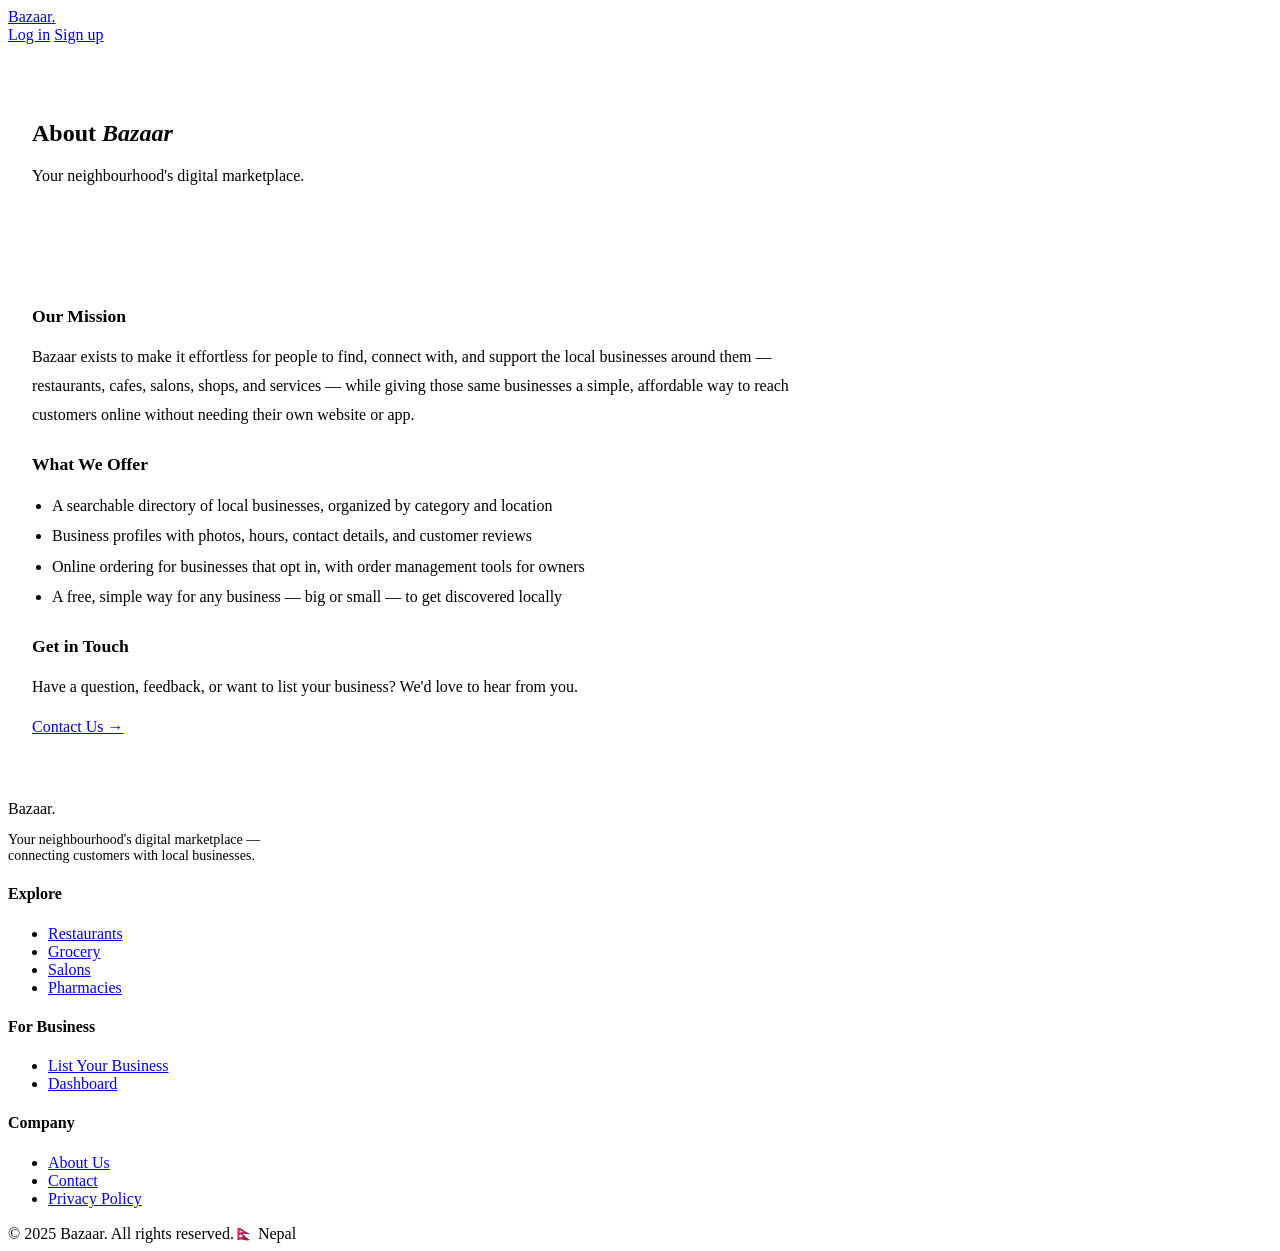
==== frontend/about.html @ f21ec8f5 "Fix mobile usability, opening hours layout, add city dropdown, About/Contact pages - Opening Hours: " ====
<!DOCTYPE html>
<html lang="en">
<head>
<meta charset="UTF-8">
<meta name="viewport" content="width=device-width, initial-scale=1.0">
<title>About Us — Bazaar</title>
<link rel="stylesheet" href="/css/main.css">
</head>
<body>
<nav class="navbar">
  <a href="/" class="navbar-brand">Bazaar<span class="brand-dot">.</span></a>
  <div class="navbar-actions">
    <span data-guest-only>
      <a href="/login/" class="nav-link">Log in</a>
      <a href="/register/" class="btn-nav">Sign up</a>
    </span>
    <span data-auth-required style="display:none;">
      <a href="/dashboard/#profile" class="nav-link"><span id="ic-profile"></span> My Profile</a>
      <a href="/business-dashboard/" class="nav-link" data-owner-only style="display:none;"><span id="ic-mybiz"></span> My Business</a>
    </span>
  </div>
</nav>

<section class="hero" style="padding:3.5rem 1.5rem 2.5rem;">
  <div class="hero-content">
    <h1>About <em>Bazaar</em></h1>
    <p>Your neighbourhood's digital marketplace.</p>
  </div>
</section>

<main class="container" style="padding:3rem 1.5rem 4rem;max-width:800px;">
  <div class="dash-card" style="margin-bottom:1.5rem;">
    <h3 style="font-family:var(--font-body);font-size:1.1rem;font-weight:700;margin-bottom:0.75rem;">Our Mission</h3>
    <p style="line-height:1.8;color:var(--slate-mid);">Bazaar exists to make it effortless for people to find, connect with, and support the local businesses around them — restaurants, cafes, salons, shops, and services — while giving those same businesses a simple, affordable way to reach customers online without needing their own website or app.</p>
  </div>

  <div class="dash-card" style="margin-bottom:1.5rem;">
    <h3 style="font-family:var(--font-body);font-size:1.1rem;font-weight:700;margin-bottom:0.75rem;">What We Offer</h3>
    <ul style="line-height:1.9;color:var(--slate-mid);padding-left:1.25rem;">
      <li>A searchable directory of local businesses, organized by category and location</li>
      <li>Business profiles with photos, hours, contact details, and customer reviews</li>
      <li>Online ordering for businesses that opt in, with order management tools for owners</li>
      <li>A free, simple way for any business — big or small — to get discovered locally</li>
    </ul>
  </div>

  <div class="dash-card">
    <h3 style="font-family:var(--font-body);font-size:1.1rem;font-weight:700;margin-bottom:0.75rem;">Get in Touch</h3>
    <p style="line-height:1.8;color:var(--slate-mid);margin-bottom:1rem;">Have a question, feedback, or want to list your business? We'd love to hear from you.</p>
    <a href="/contact/" class="btn btn-primary">Contact Us →</a>
  </div>
</main>

<footer class="footer">
  <div class="container">
    <div class="footer-grid">
      <div><div class="footer-brand">Bazaar.</div><p style="font-size:0.875rem;max-width:260px;">Your neighbourhood's digital marketplace — connecting customers with local businesses.</p></div>
      <div><h4>Explore</h4><ul><li><a href="/search/?category=restaurants">Restaurants</a></li><li><a href="/search/?category=grocery">Grocery</a></li><li><a href="/search/?category=salons">Salons</a></li><li><a href="/search/?category=pharmacies">Pharmacies</a></li></ul></div>
      <div><h4>For Business</h4><ul><li><a href="/register/">List Your Business</a></li><li><a href="/business-dashboard/">Dashboard</a></li></ul></div>
      <div><h4>Company</h4><ul><li><a href="/about/">About Us</a></li><li><a href="/contact/">Contact</a></li><li><a href="#">Privacy Policy</a></li></ul></div>
    </div>
    <div class="footer-bottom"><span>© 2025 Bazaar. All rights reserved.</span><span>🇳🇵 Nepal</span></div>
  </div>
</footer>

<div class="toast-container"></div>
<script src="/js/app.js"></script>
<script>
document.getElementById('ic-profile').innerHTML = uiIcon('user', 16);
document.getElementById('ic-mybiz').innerHTML = uiIcon('shop', 16);
</script>
</body>
</html>
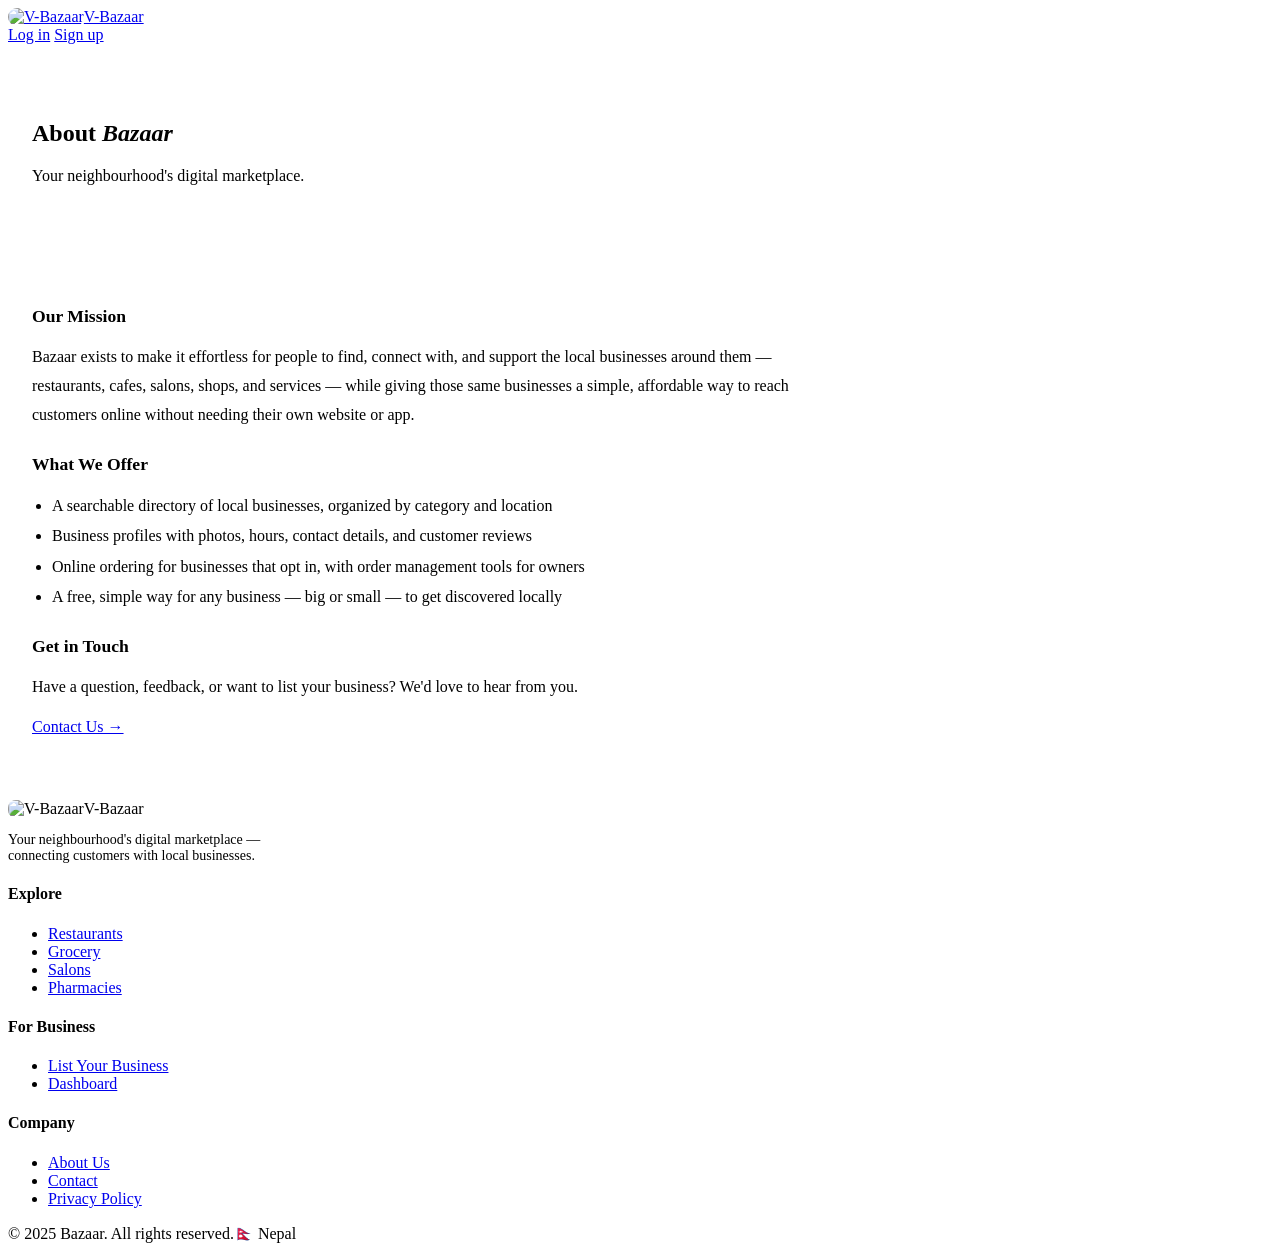
==== commit ac835f7b: "Integrate the official V-Bazaar logo site-wide Generated PWA/favicon assets (icon-192, icon-512, mas" ====
--- a/frontend/about.html
+++ b/frontend/about.html
@@ -8,7 +8,7 @@
 </head>
 <body>
 <nav class="navbar">
-  <a href="/" class="navbar-brand">Bazaar<span class="brand-dot">.</span></a>
+  <a href="/" class="navbar-brand"><img src="/images/icon-192.png" alt="V-Bazaar" style="width:32px;height:32px;border-radius:9px;object-fit:cover;">V-Bazaar</a>
   <div class="navbar-actions">
     <span data-guest-only>
       <a href="/login/" class="nav-link">Log in</a>
@@ -54,7 +54,7 @@
 <footer class="footer">
   <div class="container">
     <div class="footer-grid">
-      <div><div class="footer-brand">Bazaar.</div><p style="font-size:0.875rem;max-width:260px;">Your neighbourhood's digital marketplace — connecting customers with local businesses.</p></div>
+      <div><div class="footer-brand"><img src="/images/icon-192.png" alt="V-Bazaar" style="width:28px;height:28px;border-radius:8px;object-fit:cover;">V-Bazaar</div><p style="font-size:0.875rem;max-width:260px;">Your neighbourhood's digital marketplace — connecting customers with local businesses.</p></div>
       <div><h4>Explore</h4><ul><li><a href="/search/?category=restaurants">Restaurants</a></li><li><a href="/search/?category=grocery">Grocery</a></li><li><a href="/search/?category=salons">Salons</a></li><li><a href="/search/?category=pharmacies">Pharmacies</a></li></ul></div>
       <div><h4>For Business</h4><ul><li><a href="/register/">List Your Business</a></li><li><a href="/business-dashboard/">Dashboard</a></li></ul></div>
       <div><h4>Company</h4><ul><li><a href="/about/">About Us</a></li><li><a href="/contact/">Contact</a></li><li><a href="#">Privacy Policy</a></li></ul></div>
